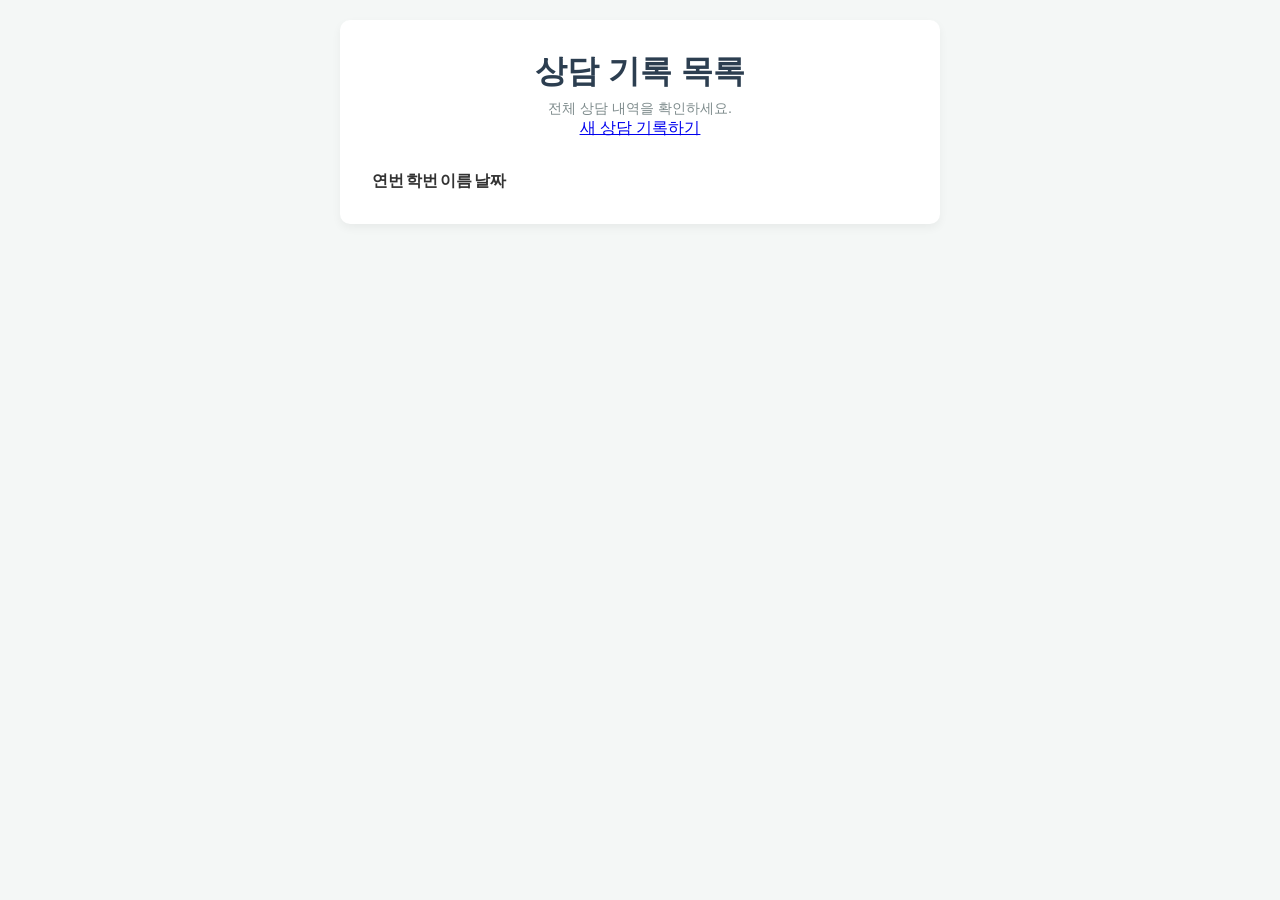
==== list.html @ 03a96d6a "Rename list.htm to list.html" ====
<!DOCTYPE html>
<html lang="ko">
<head>
    <meta charset="UTF-8">
    <meta name="viewport" content="width=device-width, initial-scale=1.0">
    <title>상담 목록 - 학생 상담 관리</title>
    <link rel="stylesheet" href="style.css">
</head>
<body>
    <div class="container">
        <header>
            <h1>상담 기록 목록</h1>
            <p>전체 상담 내역을 확인하세요.</p>
            <a href="index.html" class="nav-btn">새 상담 기록하기</a>
        </header>

        <table class="record-table">
            <thead>
                <tr>
                    <th>연번</th>
                    <th>학번</th>
                    <th>이름</th>
                    <th>날짜</th>
                </tr>
            </thead>
            <tbody id="list-tbody">
                </tbody>
        </table>
    </div>

    <script src="list.js"></script>
</body>
</html>
---- style.css ----
/* 기본 초기화 */
* {
    box-sizing: border-box;
    margin: 0;
    padding: 0;
    font-family: 'Pretendard', 'Malgun Gothic', sans-serif;
}

body {
    background-color: #f4f7f6;
    color: #333;
    padding: 20px;
}

.container {
    max-width: 600px;
    margin: 0 auto;
    background-color: #ffffff;
    padding: 30px;
    border-radius: 10px;
    box-shadow: 0 4px 10px rgba(0, 0, 0, 0.05);
}

header {
    text-align: center;
    margin-bottom: 30px;
}

header h1 {
    color: #2c3e50;
    margin-bottom: 5px;
}

header p {
    color: #7f8c8d;
    font-size: 0.9em;
}

.form-section {
    margin-bottom: 40px;
    padding-bottom: 20px;
    border-bottom: 1px solid #ecf0f1;
}

.input-group {
    margin-bottom: 15px;
}

.input-group label {
    display: block;
    margin-bottom: 5px;
    font-weight: bold;
    color: #34495e;
}

.input-group input, 
.input-group textarea {
    width: 100%;
    padding: 10px;
    border: 1px solid #ccc;
    border-radius: 5px;
    font-size: 1rem;
}

.input-group input:focus, 
.input-group textarea:focus {
    outline: none;
    border-color: #3498db;
}

.submit-btn {
    width: 100%;
    background-color: #3498db;
    color: white;
    border: none;
    padding: 12px;
    font-size: 1rem;
    font-weight: bold;
    border-radius: 5px;
    cursor: pointer;
    transition: background-color 0.3s;
}

.submit-btn:hover {
    background-color: #2980b9;
}

/* 리스트 섹션 스타일 */
.list-section h2 {
    font-size: 1.2rem;
    color: #2c3e50;
    margin-bottom: 15px;
}

#record-list {
    list-style-type: none;
}

.record-item {
    background-color: #f9fbfb;
    border-left: 4px solid #3498db;
    padding: 15px;
    margin-bottom: 15px;
    border-radius: 4px;
}

.record-header {
    display: flex;
    justify-content: space-between;
    align-items: center;
    margin-bottom: 10px;
}

.record-header strong {
    font-size: 1.1em;
    color: #2c3e50;
}

.record-header span {
    font-size: 0.85em;
    color: #7f8c8d;
}

.record-details {
    line-height: 1.5;
    color: #555;
    white-space: pre-wrap; /* 줄바꿈 유지 */
}

.delete-btn {
    background-color: #e74c3c;
    color: white;
    border: none;
    padding: 4px 8px;
    border-radius: 3px;
    cursor: pointer;
    font-size: 0.8rem;
}

.delete-btn:hover {
    background-color: #c0392b;
}
/* 학번 표시 스타일 추가 */
.record-id {
    font-size: 0.95em;
    color: #3498db;
    font-weight: bold;
    margin-right: 4px;
}

.record-date {
    font-size: 0.85em;
    color: #7f8c8d;
    margin-left: 5px;
}
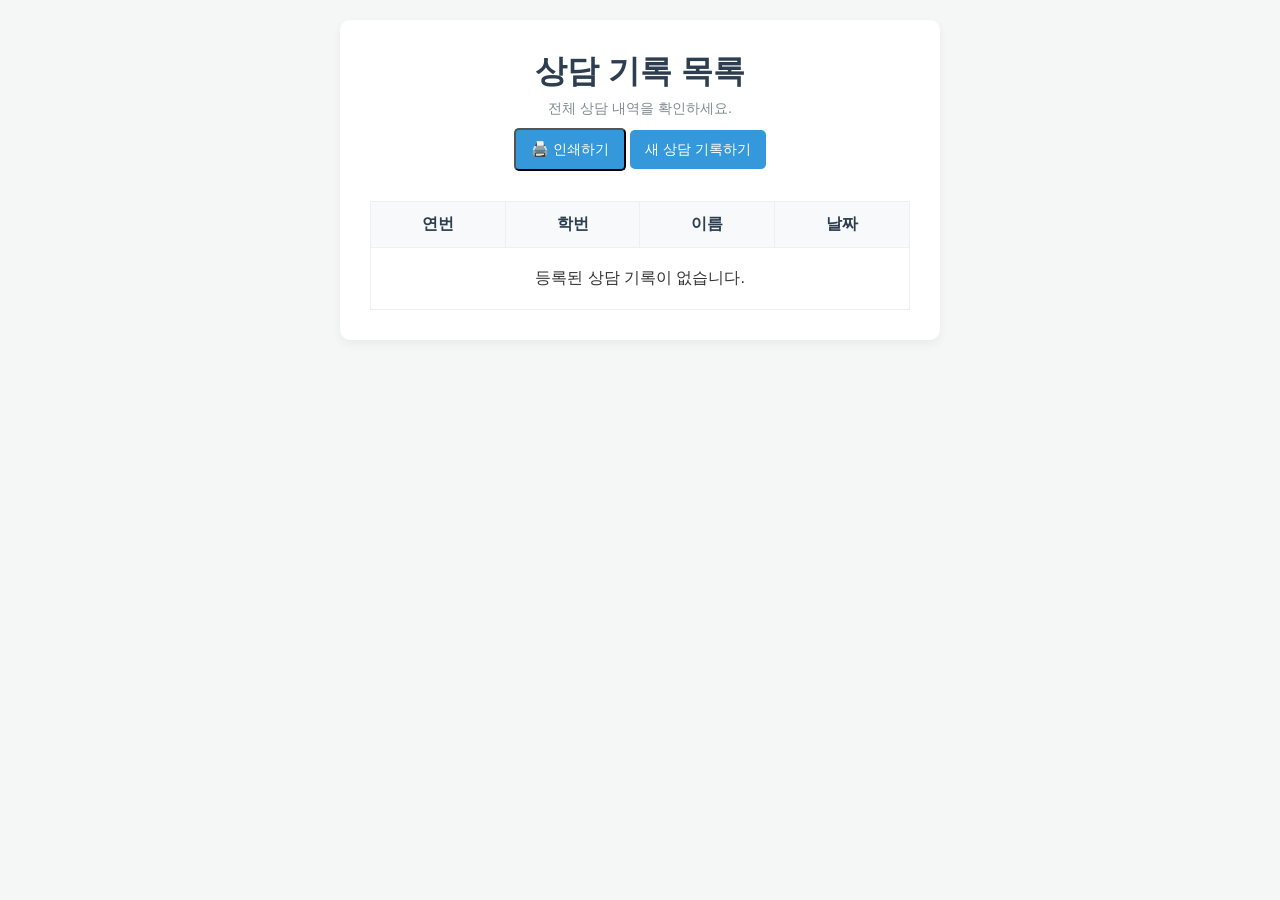
==== commit 83e93b34: "Update list.html" ====
--- a/list.html
+++ b/list.html
@@ -8,10 +8,15 @@
 </head>
 <body>
     <div class="container">
-        <header>
-            <h1>상담 기록 목록</h1>
-            <p>전체 상담 내역을 확인하세요.</p>
-            <a href="index.html" class="nav-btn">새 상담 기록하기</a>
+        <header class="list-header">
+            <div class="header-titles">
+                <h1>상담 기록 목록</h1>
+                <p>전체 상담 내역을 확인하세요.</p>
+            </div>
+            <div class="header-buttons">
+                <button class="nav-btn print-btn" onclick="window.print()">🖨️ 인쇄하기</button>
+                <a href="index.html" class="nav-btn">새 상담 기록하기</a>
+            </div>
         </header>
 
         <table class="record-table">
--- a/style.css
+++ b/style.css
@@ -153,3 +153,94 @@
     color: #7f8c8d;
     margin-left: 5px;
 }
+/* 상단 이동 버튼 등 */
+.nav-btn {
+    display: inline-block;
+    background-color: #3498db;
+    color: white;
+    text-decoration: none;
+    padding: 10px 15px;
+    border-radius: 5px;
+    margin-top: 10px;
+    font-size: 0.9rem;
+    transition: 0.3s;
+}
+.nav-btn:hover { background-color: #2980b9; }
+
+.secondary-btn {
+    background-color: #7f8c8d;
+}
+.secondary-btn:hover { background-color: #616a6b; }
+
+.button-group {
+    display: flex;
+    justify-content: space-between;
+    margin-top: 20px;
+}
+
+/* 테이블 스타일 (list.html) */
+.record-table {
+    width: 100%;
+    border-collapse: collapse;
+    margin-top: 20px;
+    background-color: white;
+}
+
+.record-table th, .record-table td {
+    border: 1px solid #ecf0f1;
+    padding: 12px;
+    text-align: center;
+}
+
+.record-table th {
+    background-color: #f8f9fa;
+    color: #2c3e50;
+    font-weight: bold;
+}
+
+.record-table tr:hover { background-color: #f1f4f5; }
+
+/* 링크 텍스트 스타일 */
+.link-text {
+    color: #2980b9;
+    text-decoration: none;
+    font-weight: bold;
+}
+.link-text:hover {
+    text-decoration: underline;
+}
+
+/* 상세 보기 스타일 (view.html) */
+.view-content {
+    background-color: #f9fbfb;
+    border: 1px solid #ecf0f1;
+    padding: 20px;
+    border-radius: 8px;
+}
+
+.info-row {
+    margin-bottom: 15px;
+    font-size: 1.1rem;
+}
+
+.detail-box {
+    margin-top: 20px;
+    padding-top: 15px;
+    border-top: 1px dashed #ccc;
+}
+
+.detail-box strong {
+    display: block;
+    margin-bottom: 10px;
+    color: #34495e;
+}
+
+.detail-box p {
+    white-space: pre-wrap;
+    line-height: 1.6;
+    color: #444;
+    background-color: white;
+    padding: 15px;
+    border-radius: 5px;
+    border: 1px solid #eee;
+}
